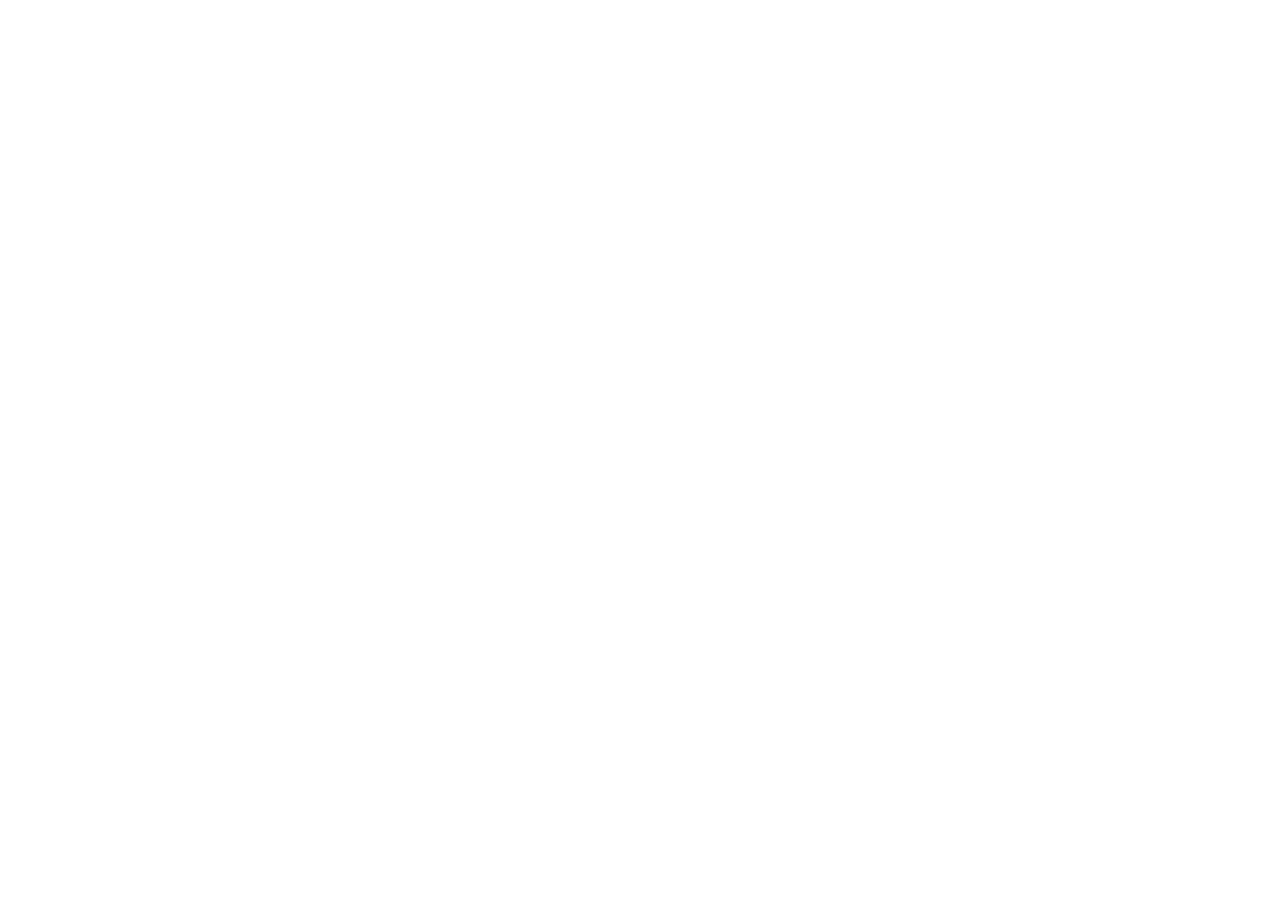
==== index.html @ e0fca0e2 "Funcionalidades de adicionar e remover dos favoritos com localStorage" ====
<!DOCTYPE html>
<html lang="en">
<head>
    <meta charset="UTF-8">
    <meta http-equiv="X-UA-Compatible" content="IE=edge">
    <meta name="viewport" content="width=device-width, initial-scale=1.0">
    <title>Document</title>
    <script src="https://cdnjs.cloudflare.com/ajax/libs/jquery/3.6.0/jquery.min.js" referrerpolicy="no-referrer"></script>
    <script src="https://omnipotent.net/jquery.sparkline/2.1.2/jquery.sparkline.js"></script>
</head>
<body>
    <div id = "coinsList">
    </div>
    <script src="./favoritesHandler.js"></script>
    <script src="./script.js"></script>
</body>
</html>
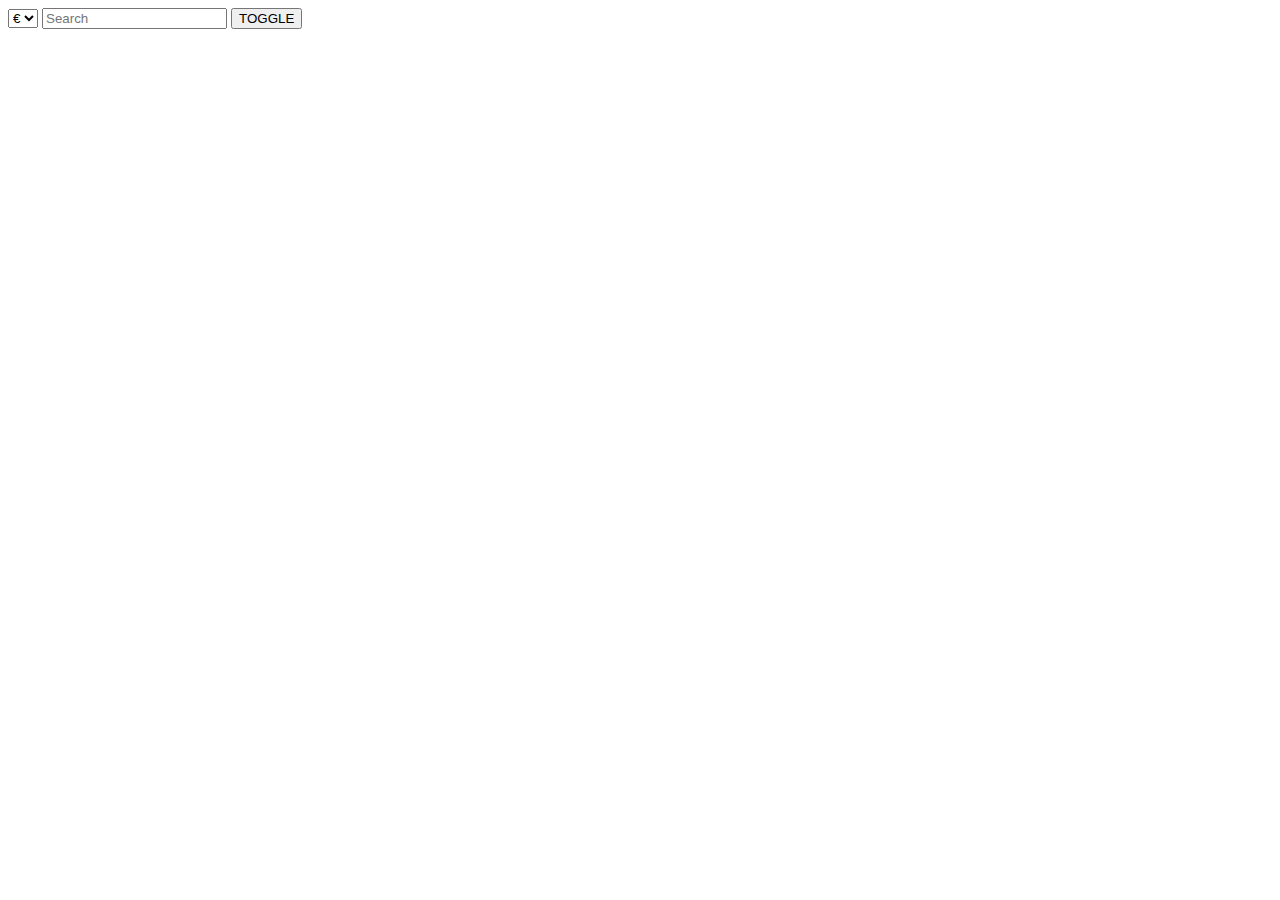
==== commit 8f37c302: "Organização das páginas" ====
--- a/index.html
+++ b/index.html
@@ -9,9 +9,22 @@
     <script src="https://omnipotent.net/jquery.sparkline/2.1.2/jquery.sparkline.js"></script>
 </head>
 <body>
+    <select name="currency" id="currencySelect">
+        <option id="eur" value="eur">€</option>
+        <option id="usd" value="usd">$</option>
+        <option id="jpy" value="jpy">¥</option>
+    </select>
+
+    <input id="searchBar" class="form-control mr-sm-2" type="search" placeholder="Search" aria-label="Search">
+
+    <button id="toggle" value="10">TOGGLE</button>
+
     <div id = "coinsList">
     </div>
-    <script src="./favoritesHandler.js"></script>
+
+    <script src="./scripts/currency.js"></script>
+    <script src="./scripts/favoritesHandler.js"></script>
     <script src="./script.js"></script>
+    <script src="./scripts/searchBar.js"></script>
 </body>
 </html>